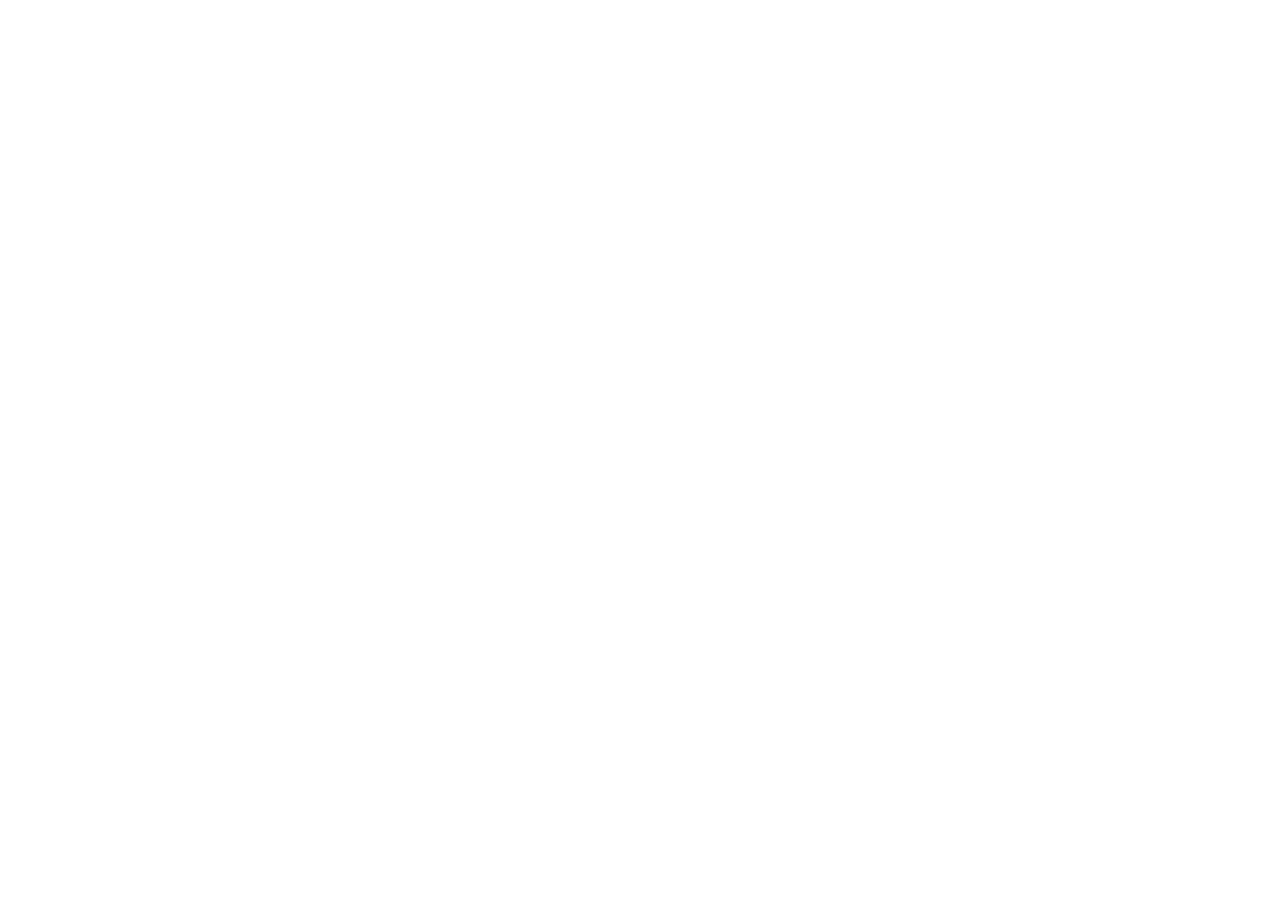
==== projects/Bootstrap5_Learning/index.html @ b2ac7955 "Udemy Start Bootsrap 5" ====
<!DOCTYPE html>
<html lang="en">
<head>
    <meta charset="UTF-8">
    <meta http-equiv="X-UA-Compatible" content="IE=edge">
    <meta name="viewport" content="width=device-width, initial-scale=1.0">
    <title>Document</title>
</head>
<body>
    
</body>
</html>
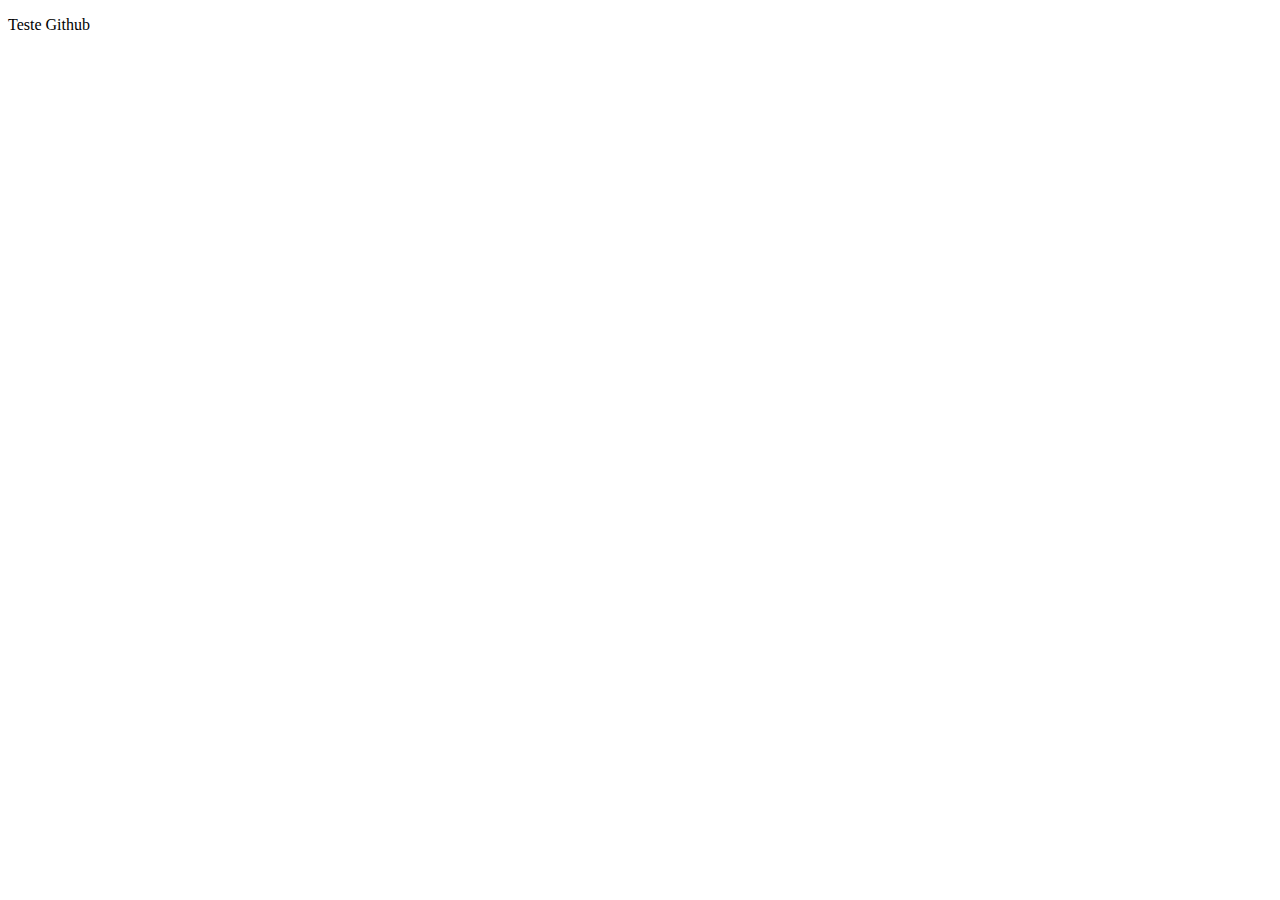
==== commit 795a468d: "Yes" ====
--- a/projects/Bootstrap5_Learning/index.html
+++ b/projects/Bootstrap5_Learning/index.html
@@ -7,6 +7,6 @@
     <title>Document</title>
 </head>
 <body>
-    
+    <p>Teste Github</p>
 </body>
 </html>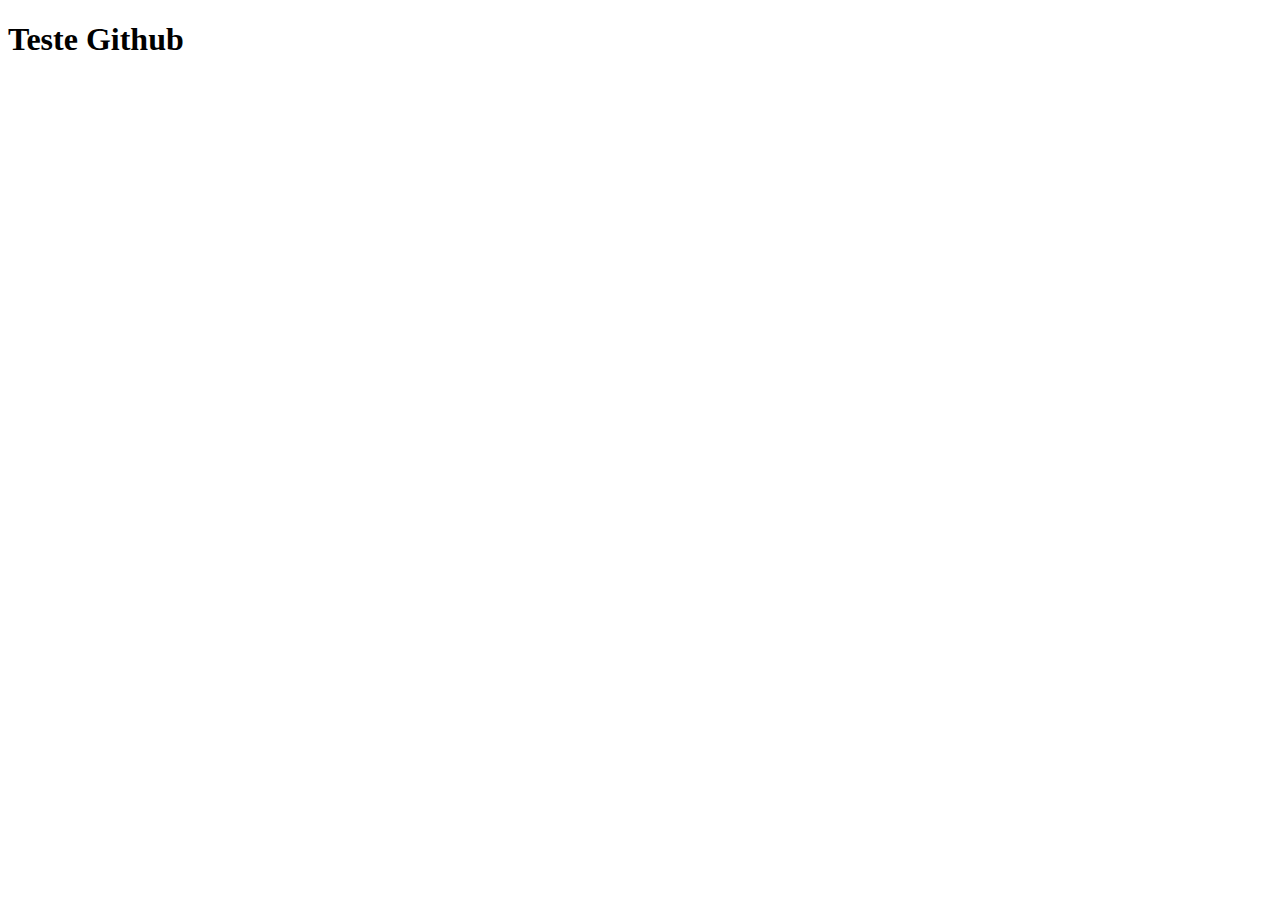
==== commit 31c14b5e: "Add files" ====
--- a/projects/Bootstrap5_Learning/index.html
+++ b/projects/Bootstrap5_Learning/index.html
@@ -4,9 +4,10 @@
     <meta charset="UTF-8">
     <meta http-equiv="X-UA-Compatible" content="IE=edge">
     <meta name="viewport" content="width=device-width, initial-scale=1.0">
+    <link href="https://cdn.jsdelivr.net/npm/bootstrap@5.2.2/dist/css/bootstrap.min.css" rel="stylesheet" integrity="sha384-Zenh87qX5JnK2Jl0vWa8Ck2rdkQ2Bzep5IDxbcnCeuOxjzrPF/et3URy9Bv1WTRi" crossorigin="anonymous">
     <title>Document</title>
 </head>
 <body>
-    <p>Teste Github</p>
+    <h1>Teste Github</h1>
 </body>
 </html>